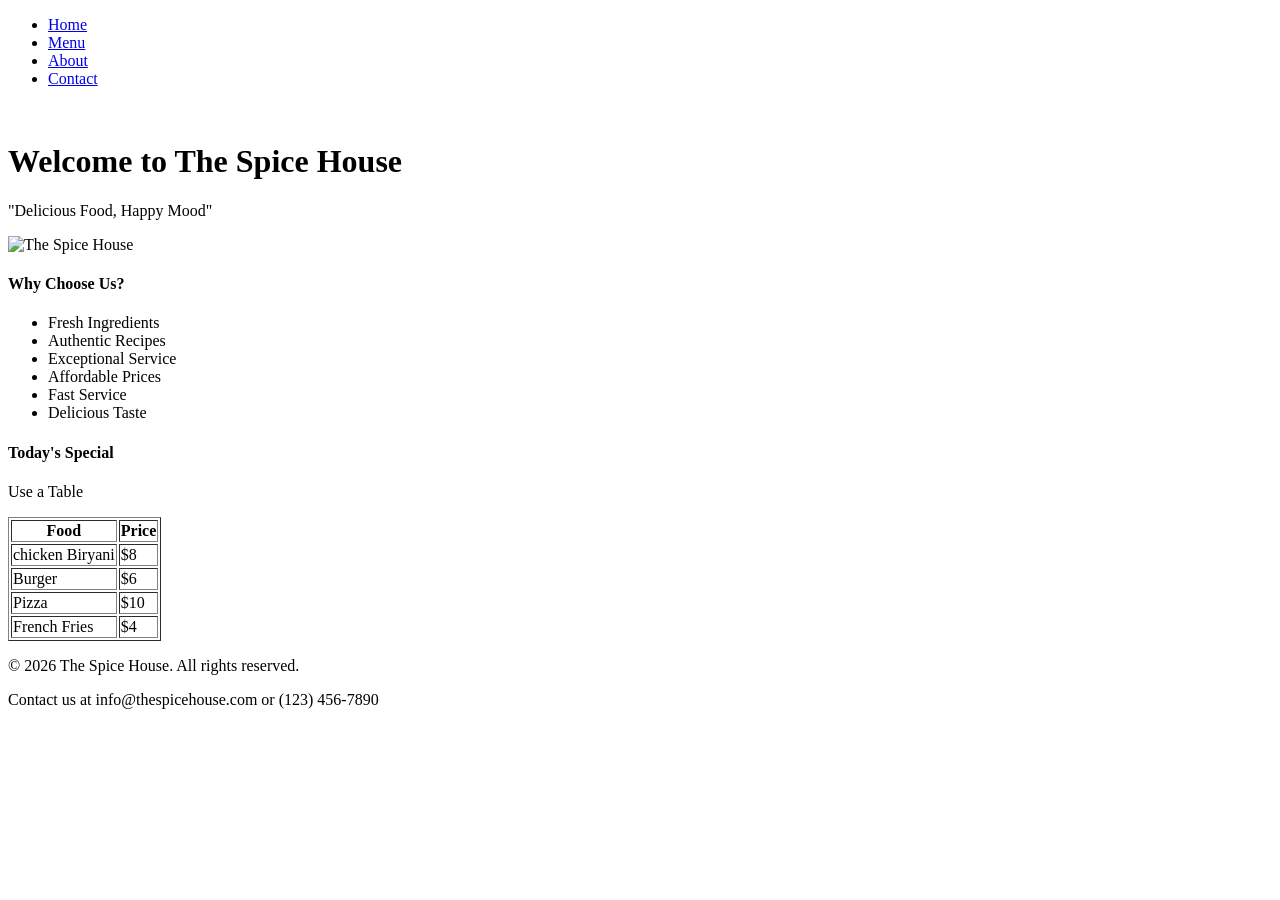
==== index.html @ dfc8e921 "Index done" ====
<!DOCTYPE html>
<html lang="en">
<head>
    <meta charset="UTF-8">
    <meta name="viewport" content="width=device-width, initial-scale=1.0">
    <title>The Spice House
"Delicious Food, Happy Mood"</title>
</head>
<body>
    <nav>
        <ul>
            <li><a href="index.html">Home</a></li>
            <li><a href="menu.html">Menu</a></li>
            <li><a href="about.html">About</a></li>
            <li><a href="contact.html">Contact</a></li>
        </ul>
    </nav>
    <br>
    <header>
        <h1>Welcome to The Spice House</h1>
        <p>"Delicious Food, Happy Mood"</p>
    </header>
    <main>
        <img src="restu.jpg" alt="The Spice House" width="600">
       <h4>Why Choose Us?</h4>
       <ul>
        <li> Fresh Ingredients</li>
        <li> Authentic Recipes</li>
        <li> Exceptional Service</li>
        <li> Affordable Prices</li>
        <li> Fast Service</li>
        <li> Delicious Taste</li>
       </ul>

       <h4>Today's Special</h4>
       <p> Use a Table </p>
       <aside>
      <table border="1">
      <tr>
        <th>Food</th>
        <th>Price</th>
      </tr>
<tr>
    <td>chicken Biryani</td>
    <td>$8</td>
</tr>

<tr>
    <td>Burger</td>
    <td>$6</td>
</tr>  
<tr>
    <td>Pizza</td>
    <td>$10</td>
</tr>
<tr>
    <td>French Fries</td>
    <td>$4</td>
</tr>
</table>
 </main>
 <footer>
    <p>&copy; 2026 The Spice House. All rights reserved.</p>
    <p>Contact us at info@thespicehouse.com or (123) 456-7890</p>
 </footer>
 </body>
</html>
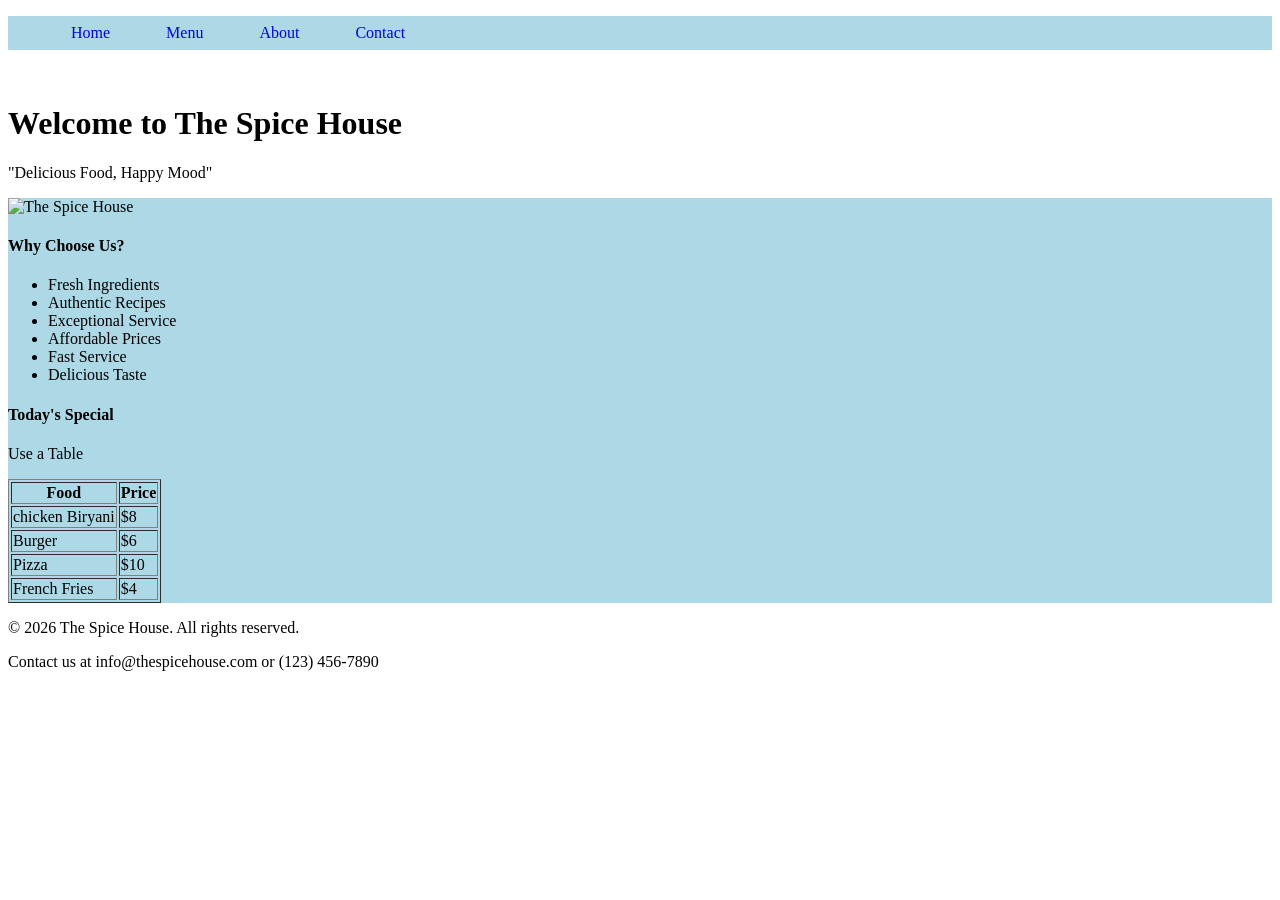
==== commit 11df5bd6: "I created nav ber animation" ====
--- a/index.html
+++ b/index.html
@@ -5,6 +5,7 @@
     <meta name="viewport" content="width=device-width, initial-scale=1.0">
     <title>The Spice House
 "Delicious Food, Happy Mood"</title>
+<link rel="stylesheet" href="styles/nav.css" class="css">
 </head>
 <body>
     <nav>
--- a/styles/nav.css
+++ b/styles/nav.css
@@ -0,0 +1,26 @@
+nav ul {
+    display: flex;
+    list-style: none;
+
+}
+
+nav ul li {
+    margin-right: 10px;
+    padding: 8px;
+}
+
+nav ul li:hover {
+    background-color: rgb(224, 190, 190);
+}
+
+nav ul li a {
+    text-decoration: none;
+    margin: 0 15px;
+}
+
+main,
+h4,
+ul {
+    background-color: lightblue;
+    
+}
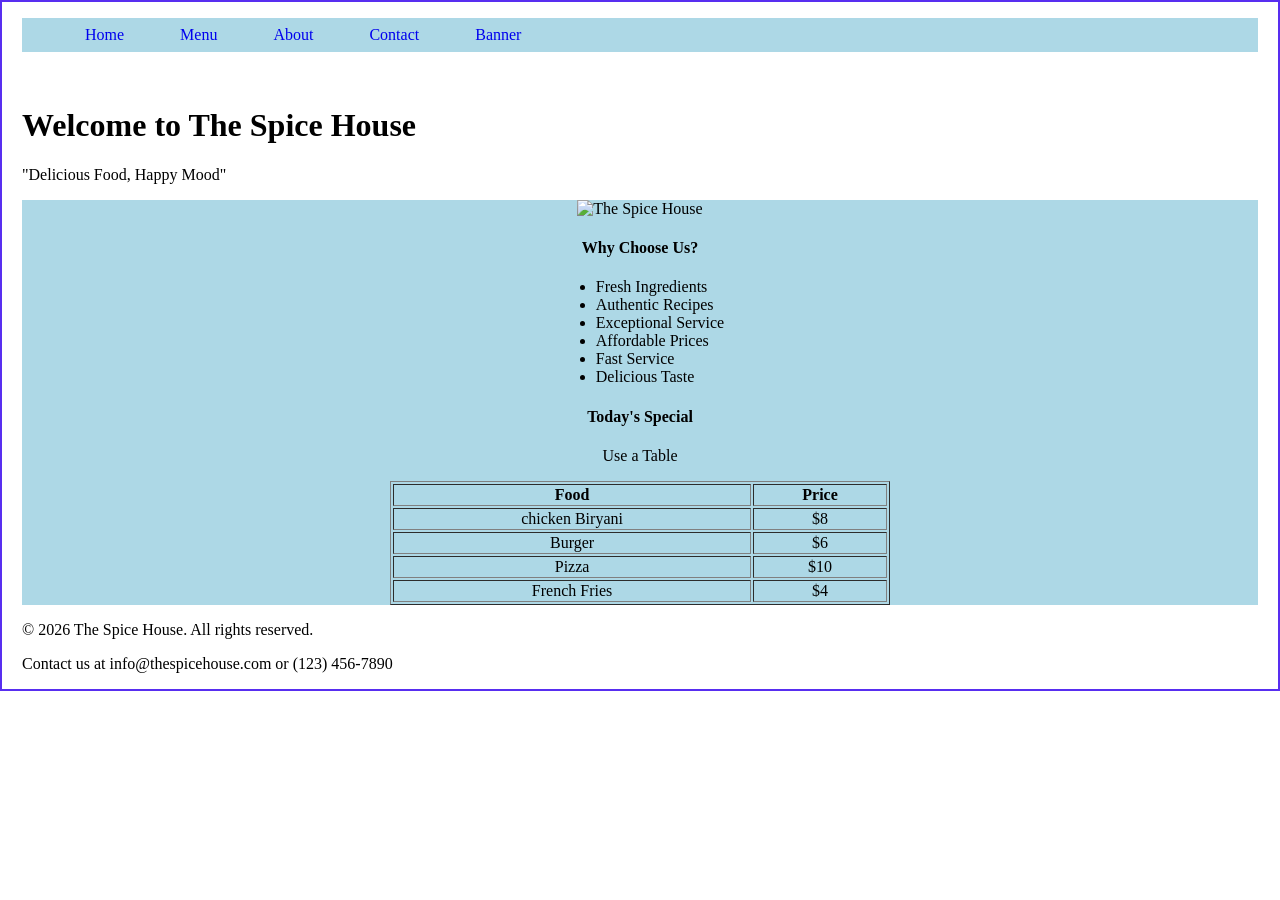
==== commit 4b284bf3: "I practice my bannerk,nav,click,also many more design" ====
--- a/index.html
+++ b/index.html
@@ -1,12 +1,24 @@
 <!DOCTYPE html>
 <html lang="en">
+
 <head>
     <meta charset="UTF-8">
     <meta name="viewport" content="width=device-width, initial-scale=1.0">
     <title>The Spice House
-"Delicious Food, Happy Mood"</title>
-<link rel="stylesheet" href="styles/nav.css" class="css">
+        "Delicious Food, Happy Mood"</title>
+    <link rel="stylesheet" href="styles/nav.css" class="css">
+    <link rel="stylesheet" href="index.css" class="css">
+    <style>
+        body {
+            border: 2px solid rgb(88, 46, 240);
+            max-width: 1280px;
+            margin: 0 auto;
+            padding: 0 20px;
+        }
+    </style>
+
 </head>
+
 <body>
     <nav>
         <ul>
@@ -14,6 +26,7 @@
             <li><a href="menu.html">Menu</a></li>
             <li><a href="about.html">About</a></li>
             <li><a href="contact.html">Contact</a></li>
+            <li><a href="banner.html">Banner</a></li>
         </ul>
     </nav>
     <br>
@@ -22,47 +35,59 @@
         <p>"Delicious Food, Happy Mood"</p>
     </header>
     <main>
-        <img src="restu.jpg" alt="The Spice House" width="600">
-       <h4>Why Choose Us?</h4>
-       <ul>
-        <li> Fresh Ingredients</li>
-        <li> Authentic Recipes</li>
-        <li> Exceptional Service</li>
-        <li> Affordable Prices</li>
-        <li> Fast Service</li>
-        <li> Delicious Taste</li>
-       </ul>
 
-       <h4>Today's Special</h4>
-       <p> Use a Table </p>
-       <aside>
-      <table border="1">
-      <tr>
-        <th>Food</th>
-        <th>Price</th>
-      </tr>
-<tr>
-    <td>chicken Biryani</td>
-    <td>$8</td>
-</tr>
+        <div class="image-content">
+            <img src="restu.jpg" alt="The Spice House" width="600">
+        </div>
+        <div class="middle-content">
+            <h4>Why Choose Us?</h4>
+        </div>
 
-<tr>
-    <td>Burger</td>
-    <td>$6</td>
-</tr>  
-<tr>
-    <td>Pizza</td>
-    <td>$10</td>
-</tr>
-<tr>
-    <td>French Fries</td>
-    <td>$4</td>
-</tr>
-</table>
- </main>
- <footer>
-    <p>&copy; 2026 The Spice House. All rights reserved.</p>
-    <p>Contact us at info@thespicehouse.com or (123) 456-7890</p>
- </footer>
- </body>
+
+        <ul class="features">
+                <li> Fresh Ingredients</li>
+                <li> Authentic Recipes</li>
+                <li> Exceptional Service</li>
+                <li> Affordable Prices</li>
+                <li> Fast Service</li>
+                <li> Delicious Taste</li>
+
+        </ul>
+
+
+        <div class="fixture-container">
+            <h4>Today's Special</h4>
+            <p> Use a Table </p>
+            <aside>
+                <table class="centering-table" border="1">
+                    <tr>
+                        <th>Food</th>
+                        <th>Price</th>
+                    </tr>
+                    <tr>
+                        <td>chicken Biryani</td>
+                        <td>$8</td>
+                    </tr>
+
+                    <tr>
+                        <td>Burger</td>
+                        <td>$6</td>
+                    </tr>
+                    <tr>
+                        <td>Pizza</td>
+                        <td>$10</td>
+                    </tr>
+                    <tr>
+                        <td>French Fries</td>
+                        <td>$4</td>
+                    </tr>
+                </table>
+        </div>
+    </main>
+    <footer>
+        <p>&copy; 2026 The Spice House. All rights reserved.</p>
+        <p>Contact us at info@thespicehouse.com or (123) 456-7890</p>
+    </footer>
+</body>
+
 </html>
--- a/styles/nav.css
+++ b/styles/nav.css
@@ -10,7 +10,7 @@
 }
 
 nav ul li:hover {
-    background-color: rgb(224, 190, 190);
+    background-color: rgb(208, 209, 255);
 }
 
 nav ul li a {
--- a/index.css
+++ b/index.css
@@ -0,0 +1,23 @@
+.image-content {
+    text-align: center;
+}
+
+.fixture-container {
+    text-align: center;
+    padding: auto;
+}
+.middle-content {
+    text-align: center;
+}
+.features {
+    width: fit-content;
+    margin: 0 auto;
+}
+.centering-table {
+    width: fit-content;
+    margin: 0 auto;
+}
+.centering-table {
+    height: 100px;
+    width: 500px;
+}
